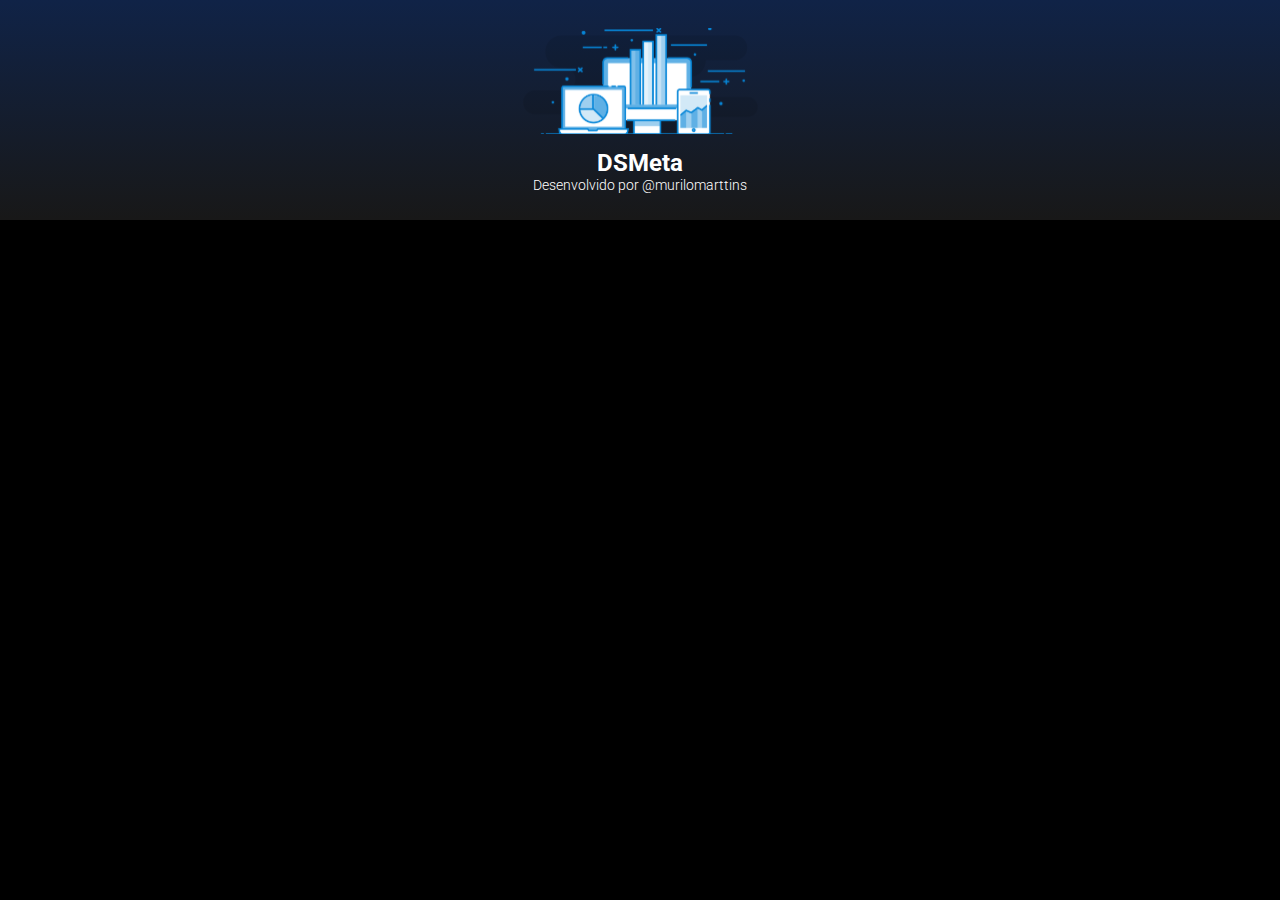
==== index.html @ 39559e54 ":construction: Index and CSS created" ====
<!DOCTYPE html>
<html lang="en">
<head>
    <meta charset="UTF-8">
    <meta http-equiv="X-UA-Compatible" content="IE=edge">
    <meta name="viewport" content="width=device-width, initial-scale=1.0">
    <title>DSMeta</title>
    <link rel="stylesheet" href="css/styles.css">
</head>
<body>
    <header>
        <nav class="dsmeta-logo-container">
            <img src="img/image.svg" alt="DSMeta Logo">
            <h1>DSMeta</h1>
            <p>Desenvolvido por <a href="" target="_blank">@murilomarttins</a></p>
        </nav>
    </header>
    <main>
        <section id="sales">
            

        </section>
    </main>
</body>
</html>
---- css/styles.css ----
@import url('https://fonts.googleapis.com/css2?family=Roboto:wght@300;400;700&display=swap');

* {
    font-family: 'Roboto', sans-serif;
    box-sizing: border-box;
    margin: 0;
    padding: 0;
    --bg-black: #000;
    --bg-white: #fff;
    --bg-blue: #102347;
    --bg-gray: #181818;

}

body, html {
    background-color: var(--bg-black);
    color: var(--bg-white);
}

a, a:hover, a:visited{
    color: unset;
    text-decoration: none;
}

.dsmeta-logo-container {
    background: linear-gradient(180deg, var(--bg-blue) 0%, var(--bg-gray) 100%);
    height: 220px;
    display: flex;
    flex-direction: column;
    align-items: center;
    justify-content: space-between;
}

nav img {
    width: 235px;
    margin-top: 28px;
}

nav h1 {
    font-size: 24px;
    margin-top: 14px;
}

nav p {
    font-size: 14px;
    font-weight: 300;
    margin-bottom: 28px;
}
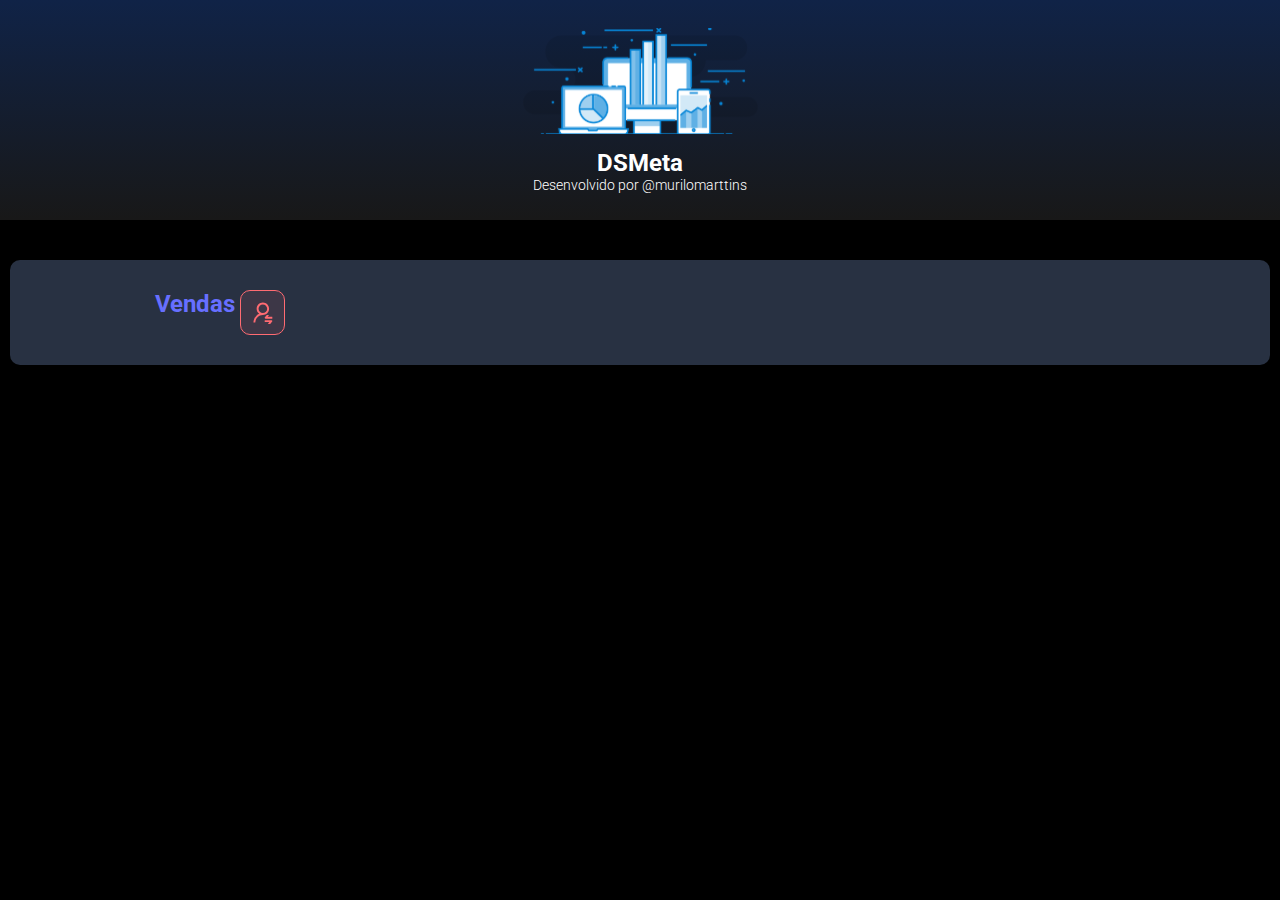
==== commit 6147cd73: ":construction: Working on CSS" ====
--- a/index.html
+++ b/index.html
@@ -16,8 +16,21 @@
         </nav>
     </header>
     <main>
-        <section id="sales">
-            
+        <section id="sales"> 
+            <div class="dsmeta-sales-container">
+                <div class="dsmeta-sales-itens itens-container">
+                    <h1>Vendas</h1>
+                    <div class="date-selector">
+
+                    </div>
+                    <div class="transactions-card">
+                        <div class="user-card">
+                            <img src="img/user.svg">
+                        </div>
+                        
+                    </div>
+                </div>
+            </div>
 
         </section>
     </main>
--- a/css/styles.css
+++ b/css/styles.css
@@ -9,12 +9,17 @@
     --bg-white: #fff;
     --bg-blue: #102347;
     --bg-gray: #181818;
+    --bg-bluegray: #283142;
+    --bg-purple: #676FFF;
+    --bg-coral: #FF6B72;
 
 }
 
 body, html {
     background-color: var(--bg-black);
     color: var(--bg-white);
+    min-width: 235px;
+    width: 100%;
 }
 
 a, a:hover, a:visited{
@@ -45,4 +50,56 @@
     font-size: 14px;
     font-weight: 300;
     margin-bottom: 28px;
+}
+
+.dsmeta-sales-container {
+    margin: 40px 10px;
+    padding: 30px 10px;
+    background-color: var(--bg-bluegray);
+    border-radius: 10px;
+    display: flex;
+    
+}
+
+.itens-container {
+    max-width: 990px;
+    width: 100%;
+    margin: 0 auto;
+    padding: 0px 10px;    
+}
+
+.dsmeta-sales-itens {
+    display: flex;
+}
+
+.dsmeta-sales-itens h1 {
+    padding-right: 5px;
+    color: var(--bg-purple);
+    font-size: 24px;
+    font-weight: 700;
+}
+
+.user-card {
+    width: 45px;
+    height: 45px;
+    background: rgba(255, 107, 114, 0.1);
+    border: 1px solid #FF6B72;
+    border-radius: 10px;
+    display: flex;
+    align-items: center;
+    justify-content: center;
+}
+
+@media (min-width: 576px) {
+   
+    .dsmeta-sales-container {
+        padding: 30px 35px;
+    }
+}
+
+@media (min-width: 992px) {
+    
+    .dsmeta-sales-container {
+        padding: 30px 35px;
+    }
 }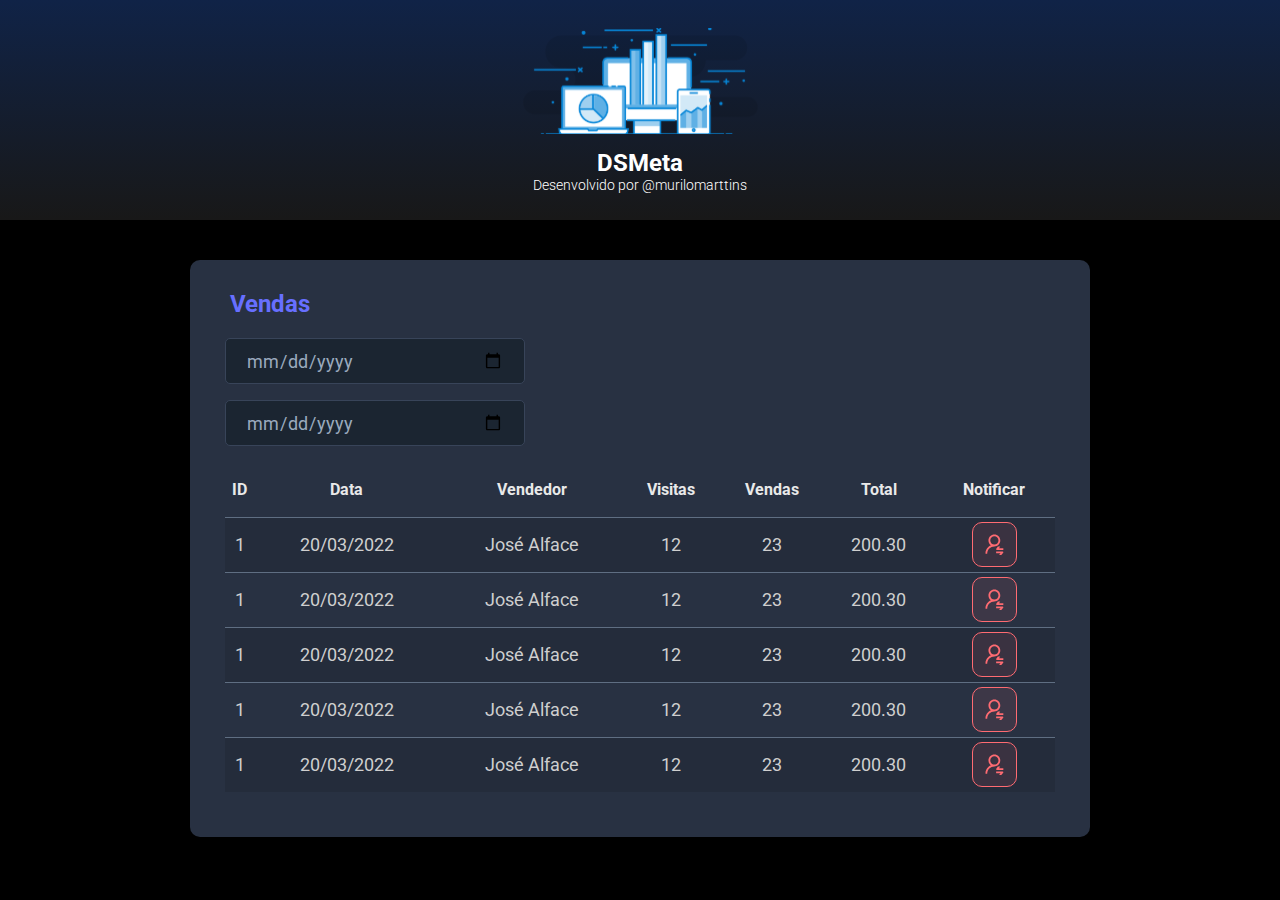
==== commit a212c3d3: ":construction: Static layout complete" ====
--- a/index.html
+++ b/index.html
@@ -12,26 +12,116 @@
         <nav class="dsmeta-logo-container">
             <img src="img/image.svg" alt="DSMeta Logo">
             <h1>DSMeta</h1>
-            <p>Desenvolvido por <a href="" target="_blank">@murilomarttins</a></p>
+            <p>Desenvolvido por <a href="instagram.com/murilomarttins" target="_blank">@murilomarttins</a></p>
         </nav>
     </header>
     <main>
         <section id="sales"> 
             <div class="dsmeta-sales-container">
-                <div class="dsmeta-sales-itens itens-container">
-                    <h1>Vendas</h1>
+                <div class="dsmeta-sales-itens">
+                    <h2>Vendas</h2>
                     <div class="date-selector">
-
+                        <div class="dsmeta-form-control-container">
+                            <input class="dsmeta-form-control" type="date">
+                        </div>
+                        <div class="dsmeta-form-control-container">
+                            <input class="dsmeta-form-control" type="date">
+                        </div>
                     </div>
-                    <div class="transactions-card">
-                        <div class="user-card">
-                            <img src="img/user.svg">
-                        </div>
-                        
+                    <div class="dsmeta-sales-table">
+                        <table>
+                            <thead>
+                                <tr>
+                                    <th class="show-992">ID</th>
+                                    <th class="show-576">Data</th>
+                                    <th>Vendedor</th>
+                                    <th class="show-992">Visitas</th>
+                                    <th class="show-992">Vendas</th>
+                                    <th>Total</th>
+                                    <th>Notificar</th>
+                                </tr>
+                            </thead>
+                            <tbody>
+                                <tr class="table-row">
+                                    <td class="show-992">1</td>
+                                    <td class="show-576">20/03/2022</td>
+                                    <td>José Alface</td>
+                                    <td class="show-992">12</td>
+                                    <td class="show-992">23</td>
+                                    <td>200.30</td>
+                                    <td>
+                                        <div class="user-card-container">
+                                            <div class="user-card">
+                                                <img src="img/user.svg" alt="Notificar">
+                                            </div>
+                                        </div>
+                                    </td>
+                                </tr>
+                                <tr class="table-row">
+                                    <td class="show-992">1</td>
+                                    <td class="show-576">20/03/2022</td>
+                                    <td>José Alface</td>
+                                    <td class="show-992">12</td>
+                                    <td class="show-992">23</td>
+                                    <td>200.30</td>
+                                    <td>
+                                        <div class="user-card-container">
+                                            <div class="user-card">
+                                                <img src="img/user.svg" alt="Notificar">
+                                            </div>
+                                        </div>
+                                    </td>
+                                </tr>
+                                <tr class="table-row">
+                                    <td class="show-992">1</td>
+                                    <td class="show-576">20/03/2022</td>
+                                    <td>José Alface</td>
+                                    <td class="show-992">12</td>
+                                    <td class="show-992">23</td>
+                                    <td>200.30</td>
+                                    <td>
+                                        <div class="user-card-container">
+                                            <div class="user-card">
+                                                <img src="img/user.svg" alt="Notificar">
+                                            </div>
+                                        </div>
+                                    </td>
+                                </tr>
+                                <tr class="table-row">
+                                    <td class="show-992">1</td>
+                                    <td class="show-576">20/03/2022</td>
+                                    <td>José Alface</td>
+                                    <td class="show-992">12</td>
+                                    <td class="show-992">23</td>
+                                    <td>200.30</td>
+                                    <td>
+                                        <div class="user-card-container">
+                                            <div class="user-card">
+                                                <img src="img/user.svg" alt="Notificar">
+                                            </div>
+                                        </div>
+                                    </td>
+                                </tr>
+                                <tr class="table-row">
+                                    <td class="show-992">1</td>
+                                    <td class="show-576">20/03/2022</td>
+                                    <td>José Alface</td>
+                                    <td class="show-992">12</td>
+                                    <td class="show-992">23</td>
+                                    <td>200.30</td>
+                                    <td>
+                                        <div class="user-card-container">
+                                            <div class="user-card">
+                                                <img src="img/user.svg" alt="Notificar">
+                                            </div>
+                                        </div>
+                                    </td>
+                                </tr>
+                            </tbody>                                
+                        </table>
                     </div>
                 </div>
             </div>
-
         </section>
     </main>
 </body>
--- a/css/styles.css
+++ b/css/styles.css
@@ -1,105 +1,202 @@
-@import url('https://fonts.googleapis.com/css2?family=Roboto:wght@300;400;700&display=swap');
+@import url("https://fonts.googleapis.com/css2?family=Roboto:wght@300;400;700&display=swap");
 
 * {
-    font-family: 'Roboto', sans-serif;
-    box-sizing: border-box;
-    margin: 0;
-    padding: 0;
-    --bg-black: #000;
-    --bg-white: #fff;
-    --bg-blue: #102347;
-    --bg-gray: #181818;
-    --bg-bluegray: #283142;
-    --bg-purple: #676FFF;
-    --bg-coral: #FF6B72;
-
-}
-
-body, html {
-    background-color: var(--bg-black);
-    color: var(--bg-white);
-    min-width: 235px;
-    width: 100%;
-}
-
-a, a:hover, a:visited{
-    color: unset;
-    text-decoration: none;
+  font-family: "Roboto", sans-serif;
+  box-sizing: border-box;
+  margin: 0;
+  padding: 0;
+  --bg-black: #000;
+  --bg-white: #fff;
+  --bg-blue: #102347;
+  --bg-gray: #181818;
+  --bg-bluegray: #283142;
+  --bg-purple: #676fff;
+  --bg-coral: #ff6b72;
+  --dpb-blue: #1b2531;
+  --dpb-grayblue: #384459;
+  --dpb-whiteblue: #9aaabe;
+  --tb-gray: #e9e9e9;
+  --tb-rowgray: #cfcfcf;
+  --tb-grayline: #5f6e82;
+  --card-blue: #242c3b;
+}
+
+body,
+html {
+  background-color: var(--bg-black);
+  color: var(--bg-white);
+  min-width: 235px;
+  width: 100%;
+}
+
+a,
+a:hover,
+a:visited {
+  color: unset;
+  text-decoration: none;
 }
 
 .dsmeta-logo-container {
-    background: linear-gradient(180deg, var(--bg-blue) 0%, var(--bg-gray) 100%);
-    height: 220px;
+  background: linear-gradient(180deg, var(--bg-blue) 0%, var(--bg-gray) 100%);
+  height: 220px;
+  display: flex;
+  flex-direction: column;
+  align-items: center;
+  justify-content: space-between;
+}
+
+nav img {
+  width: 235px;
+  margin-top: 28px;
+}
+
+nav h1 {
+  font-size: 24px;
+  margin-top: 14px;
+}
+
+nav p {
+  font-size: 14px;
+  font-weight: 300;
+  margin-bottom: 28px;
+}
+
+#sales {
+  padding: 40px 10px;
+}
+
+.dsmeta-sales-container {
+  width: 100%;
+  max-width: 900px;
+  margin: 0 auto;
+  padding: 30px 10px 45px 10px;
+  background-color: var(--bg-bluegray);
+  border-radius: 10px;
+}
+
+.dsmeta-sales-itens {
+  display: flex;
+  flex-direction: column;
+  justify-content: space-between;
+}
+
+.dsmeta-sales-itens h2 {
+  color: var(--bg-purple);
+  font-size: 24px;
+  font-weight: 700;
+  margin-bottom: 20px;
+  margin-left: 5px;
+}
+
+.dsmeta-form-control-container {
+  margin-bottom: 16px;
+}
+
+.dsmeta-form-control {
+  height: 46px;
+  max-width: 300px;
+  width: 100%;
+  font-size: 24px;
+  background-color: var(--dpb-blue);
+  border: 1px solid var(--dpb-grayblue);
+  border-radius: 5px;
+  color: var(--dpb-whiteblue);
+  font-size: 18px;
+  font-weight: 400px;
+  padding: 0 20px;
+}
+
+.dsmeta-sales-table table {
+  max-width: 900px;
+  width: 100%;
+  margin: 0 auto;
+  border-collapse: collapse;
+}
+
+.dsmeta-sales-table thead {
+  height: 55px;
+  font-size: 16px;
+  color: var(--tb-gray);
+  font-weight: 700;
+}
+
+.dsmeta-sales-table tbody {
+  font-size: 14px;
+  font-weight: 400;
+  color: var(--tb-rowgray);
+  text-align: center;
+}
+
+.dsmeta-sales-table tbody tr {
+  height: 74px;
+  border-top: 1px solid var(--tb-grayline);
+}
+
+.dsmeta-sales-table tbody tr:nth-child(odd) {
+  background-color: var(--card-blue);
+}
+
+.dsmeta-sales-table tbody tr:hover {
+  background-color: var(--dpb-grayblue);
+}
+
+.user-card-container {
     display: flex;
-    flex-direction: column;
-    align-items: center;
-    justify-content: space-between;
-}
-
-nav img {
-    width: 235px;
-    margin-top: 28px;
-}
-
-nav h1 {
-    font-size: 24px;
-    margin-top: 14px;
-}
-
-nav p {
-    font-size: 14px;
-    font-weight: 300;
-    margin-bottom: 28px;
-}
-
-.dsmeta-sales-container {
-    margin: 40px 10px;
-    padding: 30px 10px;
-    background-color: var(--bg-bluegray);
-    border-radius: 10px;
-    display: flex;
+    justify-content: center;
+
+}
+
+.user-card {
+  width: 45px;
+  height: 45px;
+  background: rgba(255, 107, 114, 0.1);
+  border: 1px solid #ff6b72;
+  border-radius: 10px;
+  display: flex;
+  align-items: center;
+  justify-content: center;
+  cursor: pointer;
+}
+
+.user-card img{
+    width: 19px;
+}
+
+.user-card:hover {
+  background: rgba(255, 107, 114, 0.4);
+}
+
+.show-576 {
+    display: none;
+}
+
+.show-992 {
+    display: none;
+}
+
+@media (min-width: 576px) {
     
-}
-
-.itens-container {
-    max-width: 990px;
-    width: 100%;
-    margin: 0 auto;
-    padding: 0px 10px;    
-}
-
-.dsmeta-sales-itens {
-    display: flex;
-}
-
-.dsmeta-sales-itens h1 {
-    padding-right: 5px;
-    color: var(--bg-purple);
-    font-size: 24px;
-    font-weight: 700;
-}
-
-.user-card {
-    width: 45px;
-    height: 45px;
-    background: rgba(255, 107, 114, 0.1);
-    border: 1px solid #FF6B72;
-    border-radius: 10px;
-    display: flex;
-    align-items: center;
-    justify-content: center;
-}
-
-@media (min-width: 576px) {
-   
+    .show-576 {
+        display: table-cell;
+    }
+
     .dsmeta-sales-container {
-        padding: 30px 35px;
-    }
+        padding: 30px 35px 45px 35px;
+    }
+
+    .dsmeta-sales-table tbody tr {
+        height: 55px;
+    }
+
+    .dsmeta-sales-table tbody {
+        font-size: 18px;
+    }
+    
 }
 
 @media (min-width: 992px) {
     
-    .dsmeta-sales-container {
-        padding: 30px 35px;
+    .show-992 {
+        display: table-cell;
     }
 }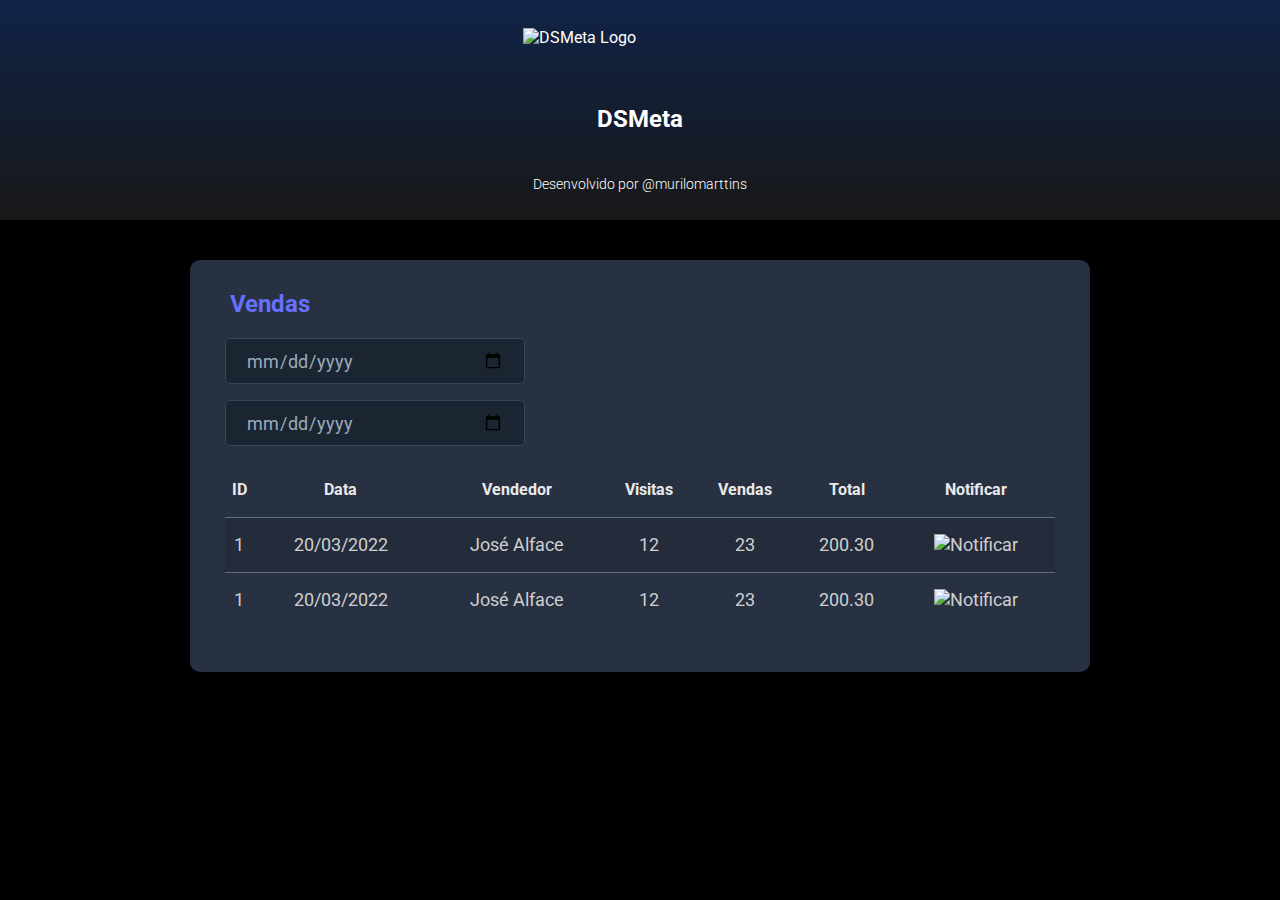
==== commit 02f18dcd: ":construction: Other components" ====
--- a/index.html
+++ b/index.html
@@ -1,5 +1,5 @@
 <!DOCTYPE html>
-<html lang="en">
+<html lang="PT-br">
 <head>
     <meta charset="UTF-8">
     <meta http-equiv="X-UA-Compatible" content="IE=edge">
@@ -10,7 +10,7 @@
 <body>
     <header>
         <nav class="dsmeta-logo-container">
-            <img src="img/image.svg" alt="DSMeta Logo">
+            <img src="src/assets/img/image.svg" alt="DSMeta Logo">
             <h1>DSMeta</h1>
             <p>Desenvolvido por <a href="instagram.com/murilomarttins" target="_blank">@murilomarttins</a></p>
         </nav>
@@ -50,9 +50,9 @@
                                     <td class="show-992">23</td>
                                     <td>200.30</td>
                                     <td>
-                                        <div class="user-card-container">
-                                            <div class="user-card">
-                                                <img src="img/user.svg" alt="Notificar">
+                                        <div class="notification-container">
+                                            <div class="dsmeta-red-btn">
+                                                <img src="src/assets/img/notification-icon.svg" alt="Notificar">
                                             </div>
                                         </div>
                                     </td>
@@ -65,54 +65,9 @@
                                     <td class="show-992">23</td>
                                     <td>200.30</td>
                                     <td>
-                                        <div class="user-card-container">
-                                            <div class="user-card">
-                                                <img src="img/user.svg" alt="Notificar">
-                                            </div>
-                                        </div>
-                                    </td>
-                                </tr>
-                                <tr class="table-row">
-                                    <td class="show-992">1</td>
-                                    <td class="show-576">20/03/2022</td>
-                                    <td>José Alface</td>
-                                    <td class="show-992">12</td>
-                                    <td class="show-992">23</td>
-                                    <td>200.30</td>
-                                    <td>
-                                        <div class="user-card-container">
-                                            <div class="user-card">
-                                                <img src="img/user.svg" alt="Notificar">
-                                            </div>
-                                        </div>
-                                    </td>
-                                </tr>
-                                <tr class="table-row">
-                                    <td class="show-992">1</td>
-                                    <td class="show-576">20/03/2022</td>
-                                    <td>José Alface</td>
-                                    <td class="show-992">12</td>
-                                    <td class="show-992">23</td>
-                                    <td>200.30</td>
-                                    <td>
-                                        <div class="user-card-container">
-                                            <div class="user-card">
-                                                <img src="img/user.svg" alt="Notificar">
-                                            </div>
-                                        </div>
-                                    </td>
-                                </tr>
-                                <tr class="table-row">
-                                    <td class="show-992">1</td>
-                                    <td class="show-576">20/03/2022</td>
-                                    <td>José Alface</td>
-                                    <td class="show-992">12</td>
-                                    <td class="show-992">23</td>
-                                    <td>200.30</td>
-                                    <td>
-                                        <div class="user-card-container">
-                                            <div class="user-card">
-                                                <img src="img/user.svg" alt="Notificar">
+                                        <div class="notification-container">
+                                            <div class="dsmeta-red-btn">
+                                                <img src="src/assets/img/notification-icon.svg" alt="Notificar">
                                             </div>
                                         </div>
                                     </td>
